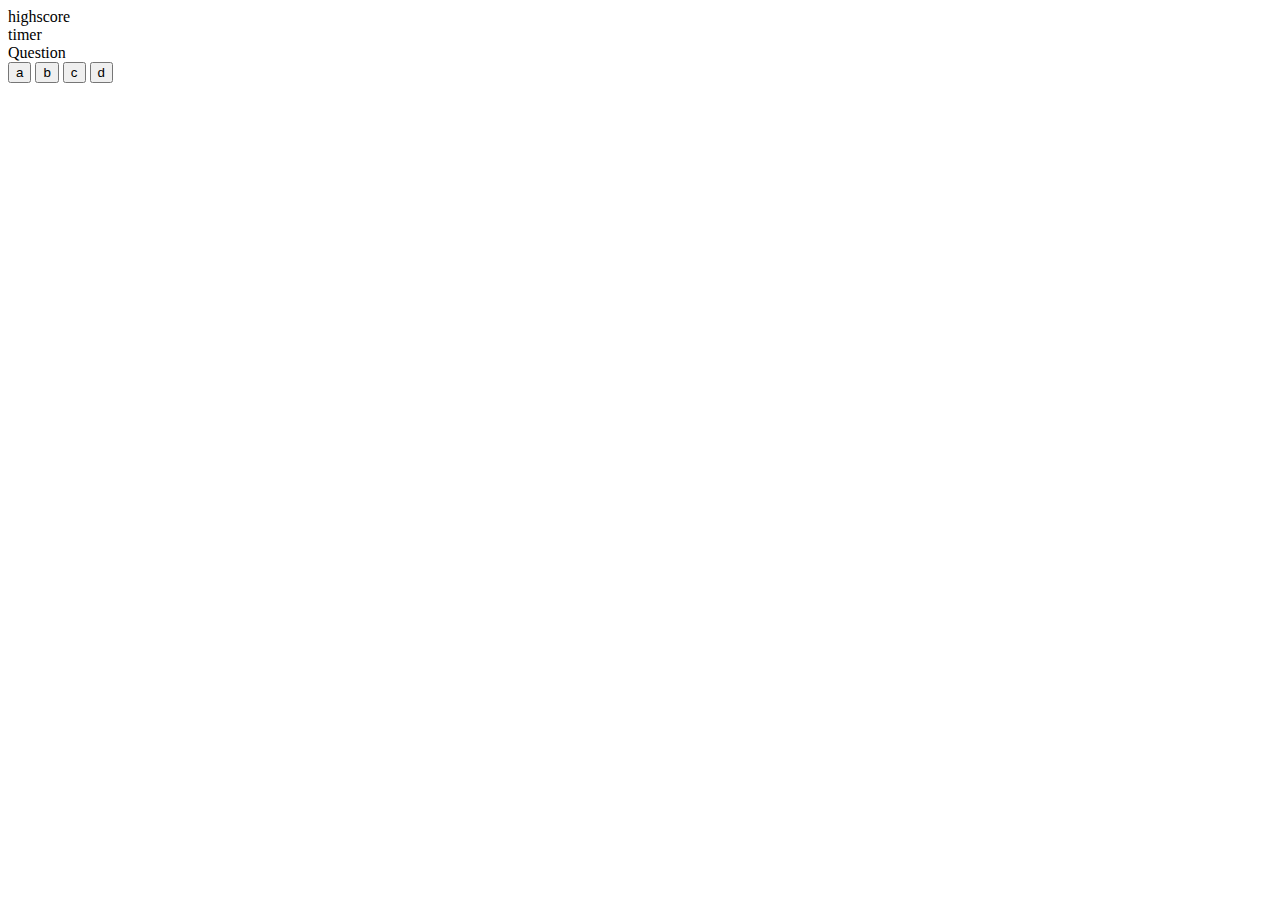
==== index.html @ 5ef3c038 "90 second timer built and implemented in html and java" ====
<!DOCTYPE html>
<html lang="en">
<head>
    <meta charset="UTF-8">
    <meta http-equiv="X-UA-Compatible" content="IE=edge">
    <meta name="viewport" content="width=device-width, initial-scale=1.0">
    <title>Document</title>
   
</head>
<body>
    <div>highscore</div>
    <div id="timer">timer</div>
    <div class="question">Question</div>
    <button id="a">a</button>
    <button id="b">b</button>
    <button id="c">c</button>
    <button id="d">d</button>
    
    <script src="./assets/script/script.js"></script>
</body>
</html>
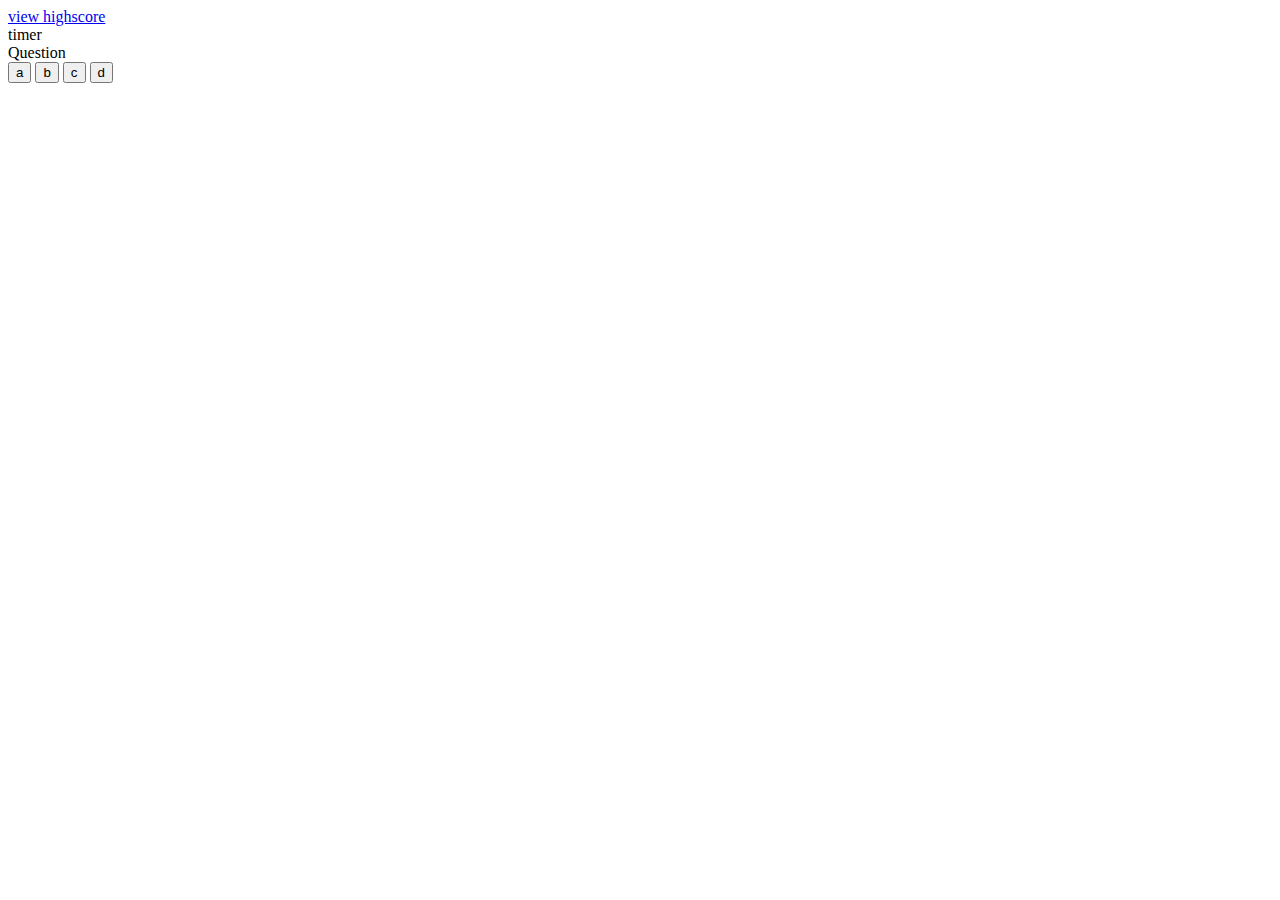
==== commit b6807ee2: "continuing to build html structure and adding highscore html and linking to" ====
--- a/index.html
+++ b/index.html
@@ -4,17 +4,24 @@
     <meta charset="UTF-8">
     <meta http-equiv="X-UA-Compatible" content="IE=edge">
     <meta name="viewport" content="width=device-width, initial-scale=1.0">
-    <title>Document</title>
-   
+    <title>Java Quiz</title>
+    <link rel="stylesheet" href="./assets/css/style.css">
 </head>
 <body>
-    <div>highscore</div>
-    <div id="timer">timer</div>
-    <div class="question">Question</div>
-    <button id="a">a</button>
-    <button id="b">b</button>
-    <button id="c">c</button>
-    <button id="d">d</button>
+    
+    <header>
+        <a href="./highscore.html">view highscore</a>
+        <div id="timer">timer</div>
+    </header>
+   
+    <div>
+        <div class="question">Question</div>
+        
+        <button id="a">a</button>
+        <button id="b">b</button>
+        <button id="c">c</button>
+        <button id="d">d</button>
+    </div>
     
     <script src="./assets/script/script.js"></script>
 </body>
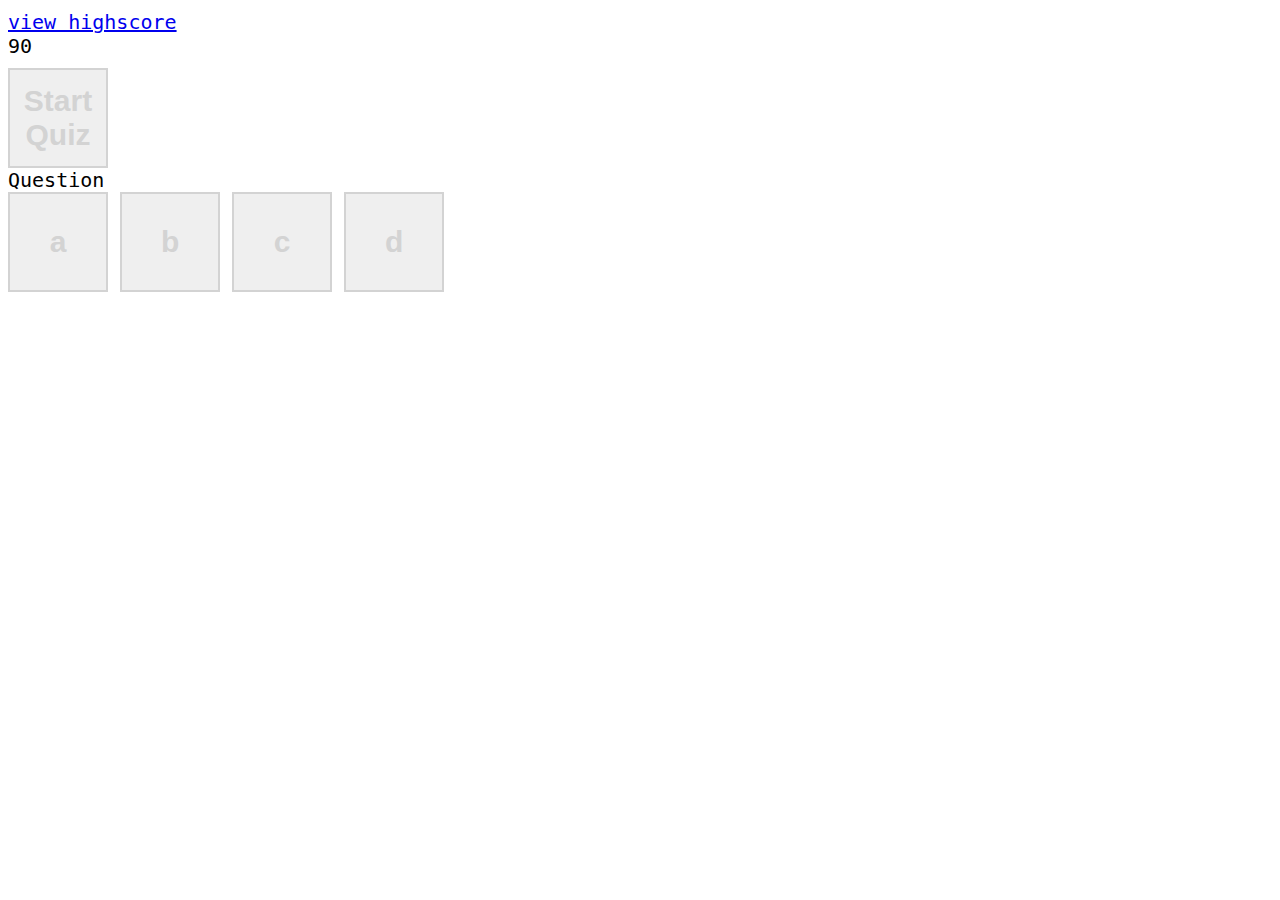
==== commit 14f8451b: "adding in some css and commenting in psuedo-code" ====
--- a/index.html
+++ b/index.html
@@ -9,18 +9,19 @@
 </head>
 <body>
     
-    <header>
+    <header class="container">
         <a href="./highscore.html">view highscore</a>
-        <div id="timer">timer</div>
+        <div id="timer">90</div>
     </header>
    
+    <button id="start">Start Quiz</button>
     <div>
         <div class="question">Question</div>
         
-        <button id="a">a</button>
-        <button id="b">b</button>
-        <button id="c">c</button>
-        <button id="d">d</button>
+        <button class ="answers" id="a">a</button>
+        <button class ="answers" id="b">b</button>
+        <button class ="answers" id="c">c</button>
+        <button class ="answers" id="d">d</button>
     </div>
     
     <script src="./assets/script/script.js"></script>
--- a/assets/css/style.css
+++ b/assets/css/style.css
@@ -0,0 +1,46 @@
+body{
+    font-size: 20px;
+    font-family: monospace;
+}
+
+.container{
+    margin : 10px auto;
+    background-color: white;
+}
+
+#start{
+    font-size: 1.5em;
+    font-weight: bolder;
+    word-break: break-all;
+    width:100px;
+    height:100px;
+    border : 2px solid lightgrey;
+    text-align: center;
+    cursor: pointer;
+    left:300px;
+    top:50px;
+    color : lightgrey;
+}
+#start:hover{
+    border: 3px solid lightseagreen;
+    color : lightseagreen;
+}
+
+.answers{
+    font-size: 1.5em;
+    font-weight: bolder;
+    word-break: break-all;
+    width:100px;
+    height:100px;
+    border : 2px solid lightgrey;
+    text-align: center;
+    cursor: pointer;
+    left:300px;
+    top:50px;
+    color : lightgrey;
+}
+
+.answers:hover{
+    border: 3px solid lightseagreen;
+    color : lightseagreen;
+}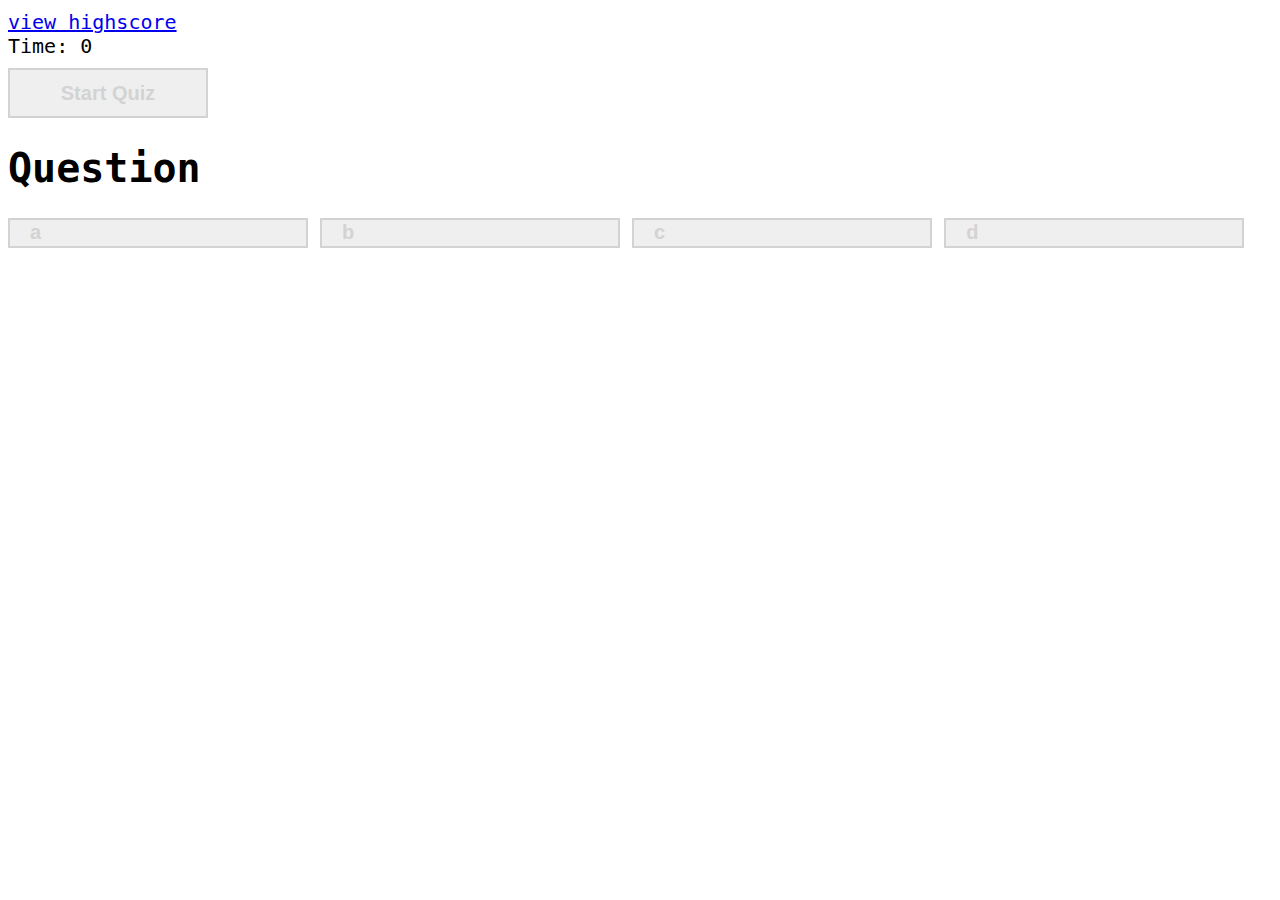
==== commit 292344e9: "Adding more structure, logic, variables to the js" ====
--- a/index.html
+++ b/index.html
@@ -11,17 +11,19 @@
     
     <header class="container">
         <a href="./highscore.html">view highscore</a>
-        <div id="timer">90</div>
+        <div>Time: <span id="timer">0</span></div>
     </header>
    
-    <button id="start">Start Quiz</button>
     <div>
-        <div class="question">Question</div>
-        
-        <button class ="answers" id="a">a</button>
-        <button class ="answers" id="b">b</button>
-        <button class ="answers" id="c">c</button>
-        <button class ="answers" id="d">d</button>
+        <button id="start">Start Quiz</button>
+       
+        <div id="question">
+        <h1>Question</h1>
+        <button class ="answers" data-answer="a">a</button>
+        <button class ="answers" data-answer="b">b</button>
+        <button class ="answers" data-answer="c">c</button>
+        <button class ="answers" data-answer="d">d</button>
+        </div>  
     </div>
     
     <script src="./assets/script/script.js"></script>
--- a/assets/css/style.css
+++ b/assets/css/style.css
@@ -9,11 +9,10 @@
 }
 
 #start{
-    font-size: 1.5em;
+    font-size: 1em;
     font-weight: bolder;
-    word-break: break-all;
-    width:100px;
-    height:100px;
+    width:200px;
+    height:50px;
     border : 2px solid lightgrey;
     text-align: center;
     cursor: pointer;
@@ -27,20 +26,18 @@
 }
 
 .answers{
-    font-size: 1.5em;
+    font-size: 1em;
     font-weight: bolder;
-    word-break: break-all;
-    width:100px;
-    height:100px;
+    width:300px;
+    height:30px;
     border : 2px solid lightgrey;
-    text-align: center;
+    text-align: left;
     cursor: pointer;
-    left:300px;
-    top:50px;
+    padding-left: 1em;
     color : lightgrey;
 }
 
 .answers:hover{
-    border: 3px solid lightseagreen;
-    color : lightseagreen;
+    border: 3px solid rgb(22, 11, 82);
+    color : rgb(22, 11, 82);
 }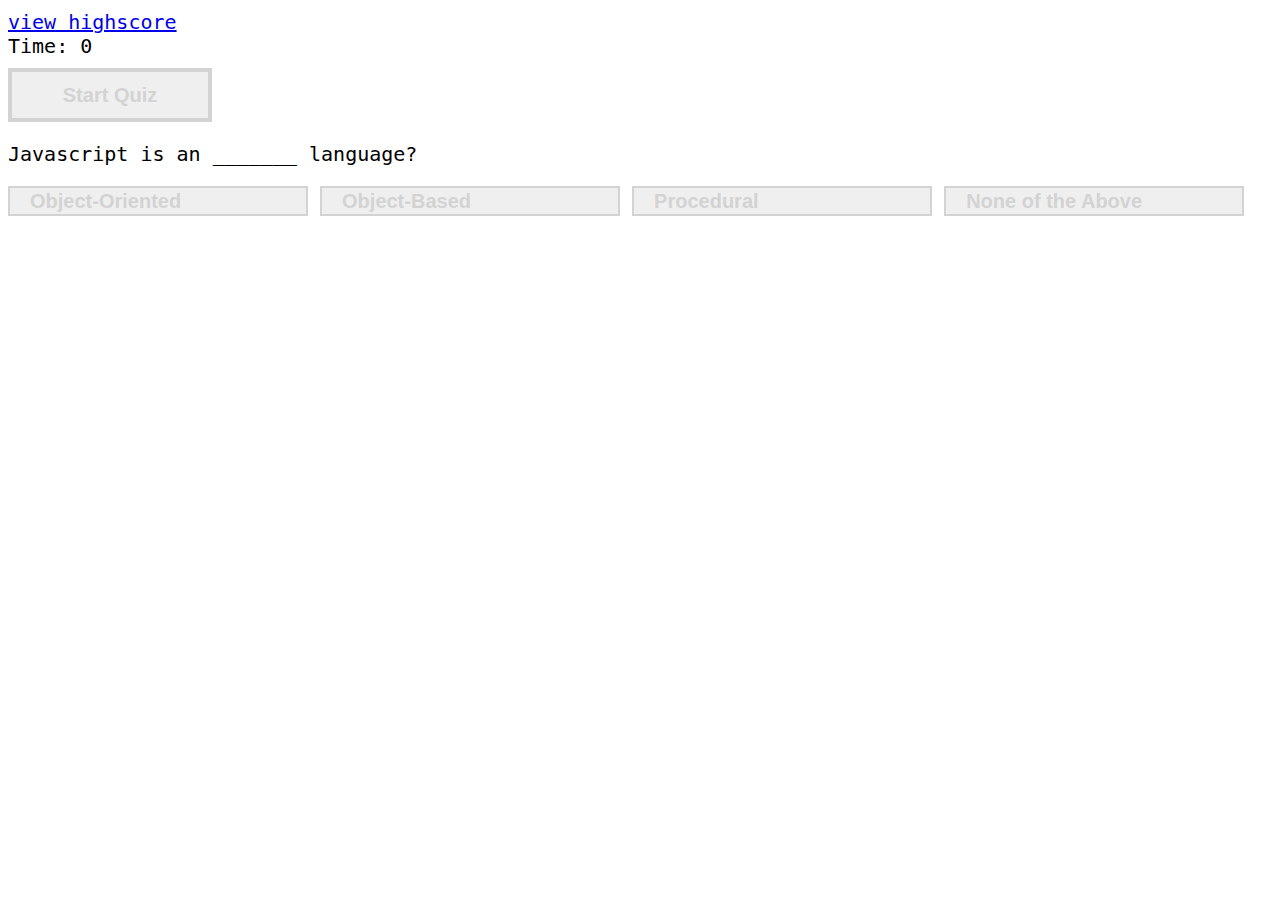
==== commit 441a1335: "generated my html literal for my questions." ====
--- a/index.html
+++ b/index.html
@@ -15,15 +15,20 @@
     </header>
    
     <div>
+        <!-- Each will be hidden and revealed by CSS -->
+        <div id="start">
         <button id="start">Start Quiz</button>
-       
+        </div>
+        
         <div id="question">
-        <h1>Question</h1>
+        <!-- <p>Q</p>
         <button class ="answers" data-answer="a">a</button>
         <button class ="answers" data-answer="b">b</button>
         <button class ="answers" data-answer="c">c</button>
-        <button class ="answers" data-answer="d">d</button>
+        <button class ="answers" data-answer="d">d</button> -->
         </div>  
+
+        <div id="highscore"></div>
     </div>
     
     <script src="./assets/script/script.js"></script>
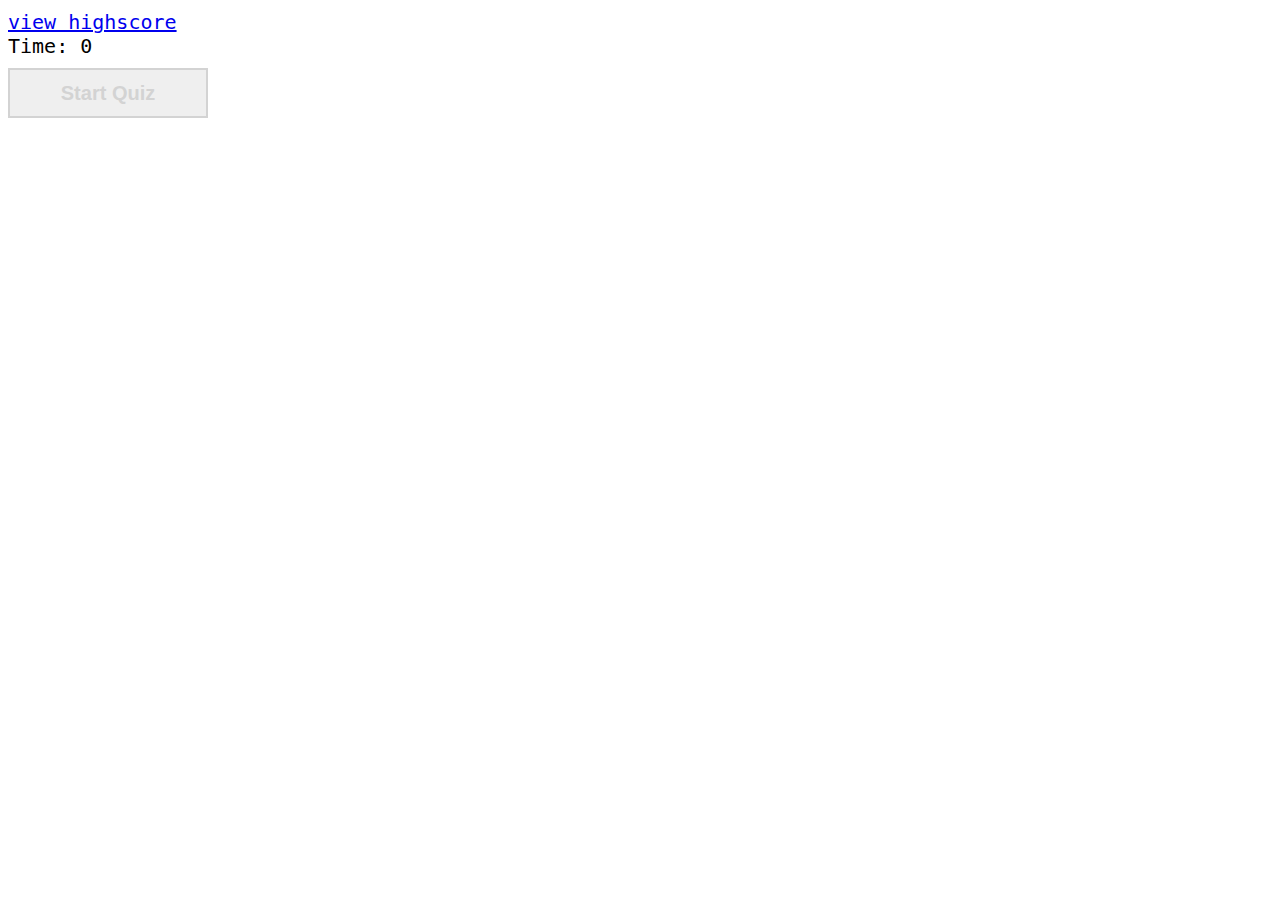
==== commit be43915a: "continued cleaning code and setting up differentiation from start screen to quiz questions." ====
--- a/index.html
+++ b/index.html
@@ -16,17 +16,11 @@
    
     <div>
         <!-- Each will be hidden and revealed by CSS -->
-        <div id="start">
+        <div id="startScreen">
         <button id="start">Start Quiz</button>
         </div>
         
-        <div id="question">
-        <!-- <p>Q</p>
-        <button class ="answers" data-answer="a">a</button>
-        <button class ="answers" data-answer="b">b</button>
-        <button class ="answers" data-answer="c">c</button>
-        <button class ="answers" data-answer="d">d</button> -->
-        </div>  
+        <div id="question"></div>  
 
         <div id="highscore"></div>
     </div>
--- a/assets/css/style.css
+++ b/assets/css/style.css
@@ -8,7 +8,12 @@
     background-color: white;
 }
 
+#startScreen{
+    visibility: visible;
+}
+
 #start{
+    
     font-size: 1em;
     font-weight: bolder;
     width:200px;
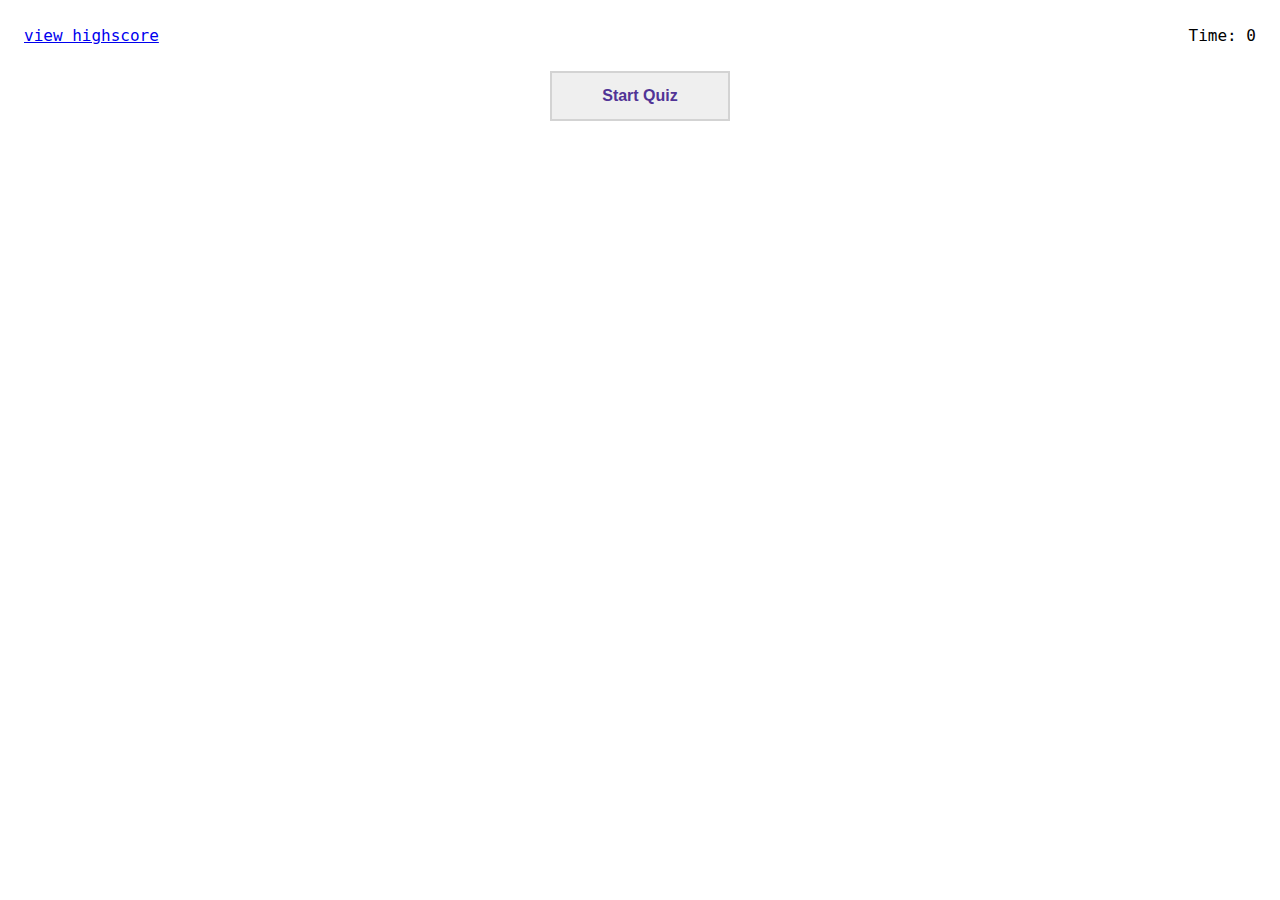
==== commit fbeae3fa: "Updated css and literals" ====
--- a/index.html
+++ b/index.html
@@ -1,30 +1,39 @@
 <!DOCTYPE html>
 <html lang="en">
-<head>
-    <meta charset="UTF-8">
-    <meta http-equiv="X-UA-Compatible" content="IE=edge">
-    <meta name="viewport" content="width=device-width, initial-scale=1.0">
+  <head>
+    <meta charset="UTF-8" />
+    <meta http-equiv="X-UA-Compatible" content="IE=edge" />
+    <meta name="viewport" content="width=device-width, initial-scale=1.0" />
     <title>Java Quiz</title>
-    <link rel="stylesheet" href="./assets/css/style.css">
-</head>
-<body>
-    
+    <link rel="stylesheet" href="./assets/css/style.css" />
+  </head>
+  <body>
     <header class="container">
-        <a href="./highscore.html">view highscore</a>
-        <div>Time: <span id="timer">0</span></div>
+      <a href="./highscore.html">view highscore</a>
+      <div>Time: <span id="timer">0</span></div>
     </header>
-   
-    <div>
-        <!-- Each will be hidden and revealed by CSS -->
-        <div id="startScreen">
+
+    <main>
+      <!-- Each will be hidden and revealed by CSS -->
+      <section id="start-screen" class="box">
         <button id="start">Start Quiz</button>
-        </div>
-        
-        <div id="question"></div>  
+      </section>
+      <section id="quiz-show" class="container">
+        <div id="question" class="stack">
+          <!-- <p>${currentQuestion.question}</p>
+          <div class="stack">
+<button class ="answers" data-answer="${currentQuestion.answer[0]}">${currentQuestion.answer[0]}</button>
+<button class ="answers" data-answer="${currentQuestion.answer[1]}">${currentQuestion.answer[1]}</button>
+<button class ="answers" data-answer="${currentQuestion.answer[2]}">${currentQuestion.answer[2]}</button>
+<button class ="answers" data-answer="${currentQuestion.answer[3]}">${currentQuestion.answer[3]}</button>
+</div>  -->
+</div>
 
         <div id="highscore"></div>
-    </div>
-    
+      </section>
+    </main>
+
     <script src="./assets/script/script.js"></script>
-</body>
-</html>+    <!-- <script src="./assets/script/viewHighscore.js"></script> -->
+  </body>
+</html>
--- a/assets/css/style.css
+++ b/assets/css/style.css
@@ -1,48 +1,67 @@
 body{
-    font-size: 20px;
+    font-size: 1rem;
     font-family: monospace;
 }
 
 .container{
+    display: flex;
+    justify-content: space-between;
     margin : 10px auto;
-    background-color: white;
+    padding: 1em;
+}
+
+.stack{
+    flex-direction: row;
+    align-items: center;
+    justify-content:  center;
+    width: 80%;
+   margin : 10px auto; 
+    padding: 1em;
+}
+
+.box{
+    display: flex;
+    align-items: center;
+    justify-content:  center;
 }
 
 #startScreen{
     visibility: visible;
+    
 }
 
 #start{
     
     font-size: 1em;
     font-weight: bolder;
-    width:200px;
+    width:180px;
     height:50px;
     border : 2px solid lightgrey;
     text-align: center;
     cursor: pointer;
     left:300px;
     top:50px;
-    color : lightgrey;
+    color : rgb(81, 52, 150);
 }
 #start:hover{
-    border: 3px solid lightseagreen;
-    color : lightseagreen;
+    border: 3px solid rgb(81, 52, 150);
+    color : rgb(81, 52, 150);
 }
 
 .answers{
     font-size: 1em;
     font-weight: bolder;
-    width:300px;
-    height:30px;
+    width:500px;
+    height:30px auto;
     border : 2px solid lightgrey;
-    text-align: left;
+    text-align: center;
     cursor: pointer;
+    margin-top: 1rem;
     padding-left: 1em;
-    color : lightgrey;
+    color : rgb(81, 52, 150);
 }
 
 .answers:hover{
-    border: 3px solid rgb(22, 11, 82);
-    color : rgb(22, 11, 82);
-}+    border: 3px solid rgb(81, 52, 150);
+    color :rgb(81, 52, 150);
+}
